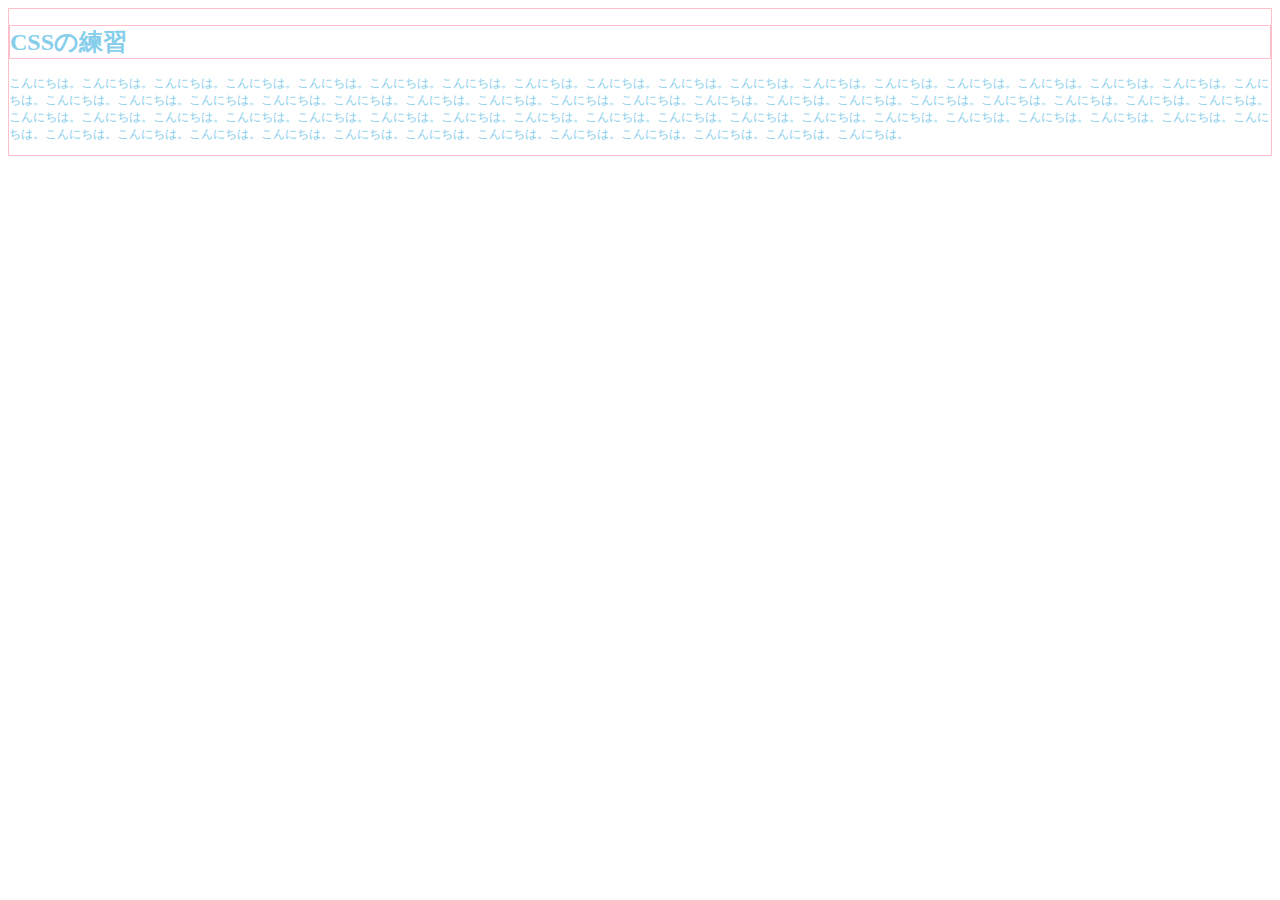
==== css_dotinstall/index.html @ 8cd96830 "make css file" ====
<!DOCTYPE html>
<html lang="ja">
    <head>
        <meta charset="utf-8">
        <title>CSSの練習</title>
        <link rel="stylesheet" href="css/styles.css">
        <!-- <style>
            h1 {
                color: red;
            }
        </style> -->
    </head>
    <body>
        <h1>CSSの練習</h1>
        <!-- <p style="color: green;">こんにちは。こんにちは。こんにちは。こんにちは。こんにちは。こんにちは。こんにちは。こんにちは。こんにちは。こんにちは。こんにちは。こんにちは。こんにちは。こんにちは。こんにちは。こんにちは。こんにちは。こんにちは。こんにちは。こんにちは。こんにちは。こんにちは。こんにちは。こんにちは。こんにちは。こんにちは。こんにちは。こんにちは。こんにちは。こんにちは。こんにちは。こんにちは。こんにちは。こんにちは。こんにちは。こんにちは。こんにちは。こんにちは。こんにちは。こんにちは。こんにちは。こんにちは。こんにちは。こんにちは。こんにちは。こんにちは。こんにちは。こんにちは。こんにちは。こんにちは。こんにちは。こんにちは。こんにちは。こんにちは。こんにちは。こんにちは。こんにちは。こんにちは。こんにちは。こんにちは。こんにちは。こんにちは。こんにちは。こんにちは。こんにちは。</p> -->
        <p>こんにちは。こんにちは。こんにちは。こんにちは。こんにちは。こんにちは。こんにちは。こんにちは。こんにちは。こんにちは。こんにちは。こんにちは。こんにちは。こんにちは。こんにちは。こんにちは。こんにちは。こんにちは。こんにちは。こんにちは。こんにちは。こんにちは。こんにちは。こんにちは。こんにちは。こんにちは。こんにちは。こんにちは。こんにちは。こんにちは。こんにちは。こんにちは。こんにちは。こんにちは。こんにちは。こんにちは。こんにちは。こんにちは。こんにちは。こんにちは。こんにちは。こんにちは。こんにちは。こんにちは。こんにちは。こんにちは。こんにちは。こんにちは。こんにちは。こんにちは。こんにちは。こんにちは。こんにちは。こんにちは。こんにちは。こんにちは。こんにちは。こんにちは。こんにちは。こんにちは。こんにちは。こんにちは。こんにちは。こんにちは。こんにちは。</p>
    </body>
</html>
---- css_dotinstall/css/styles.css ----
body {
    color: skyblue;
    font-size: 12px;
    border: 1px solid pink;
}
h1 {
    border: inherit;
}
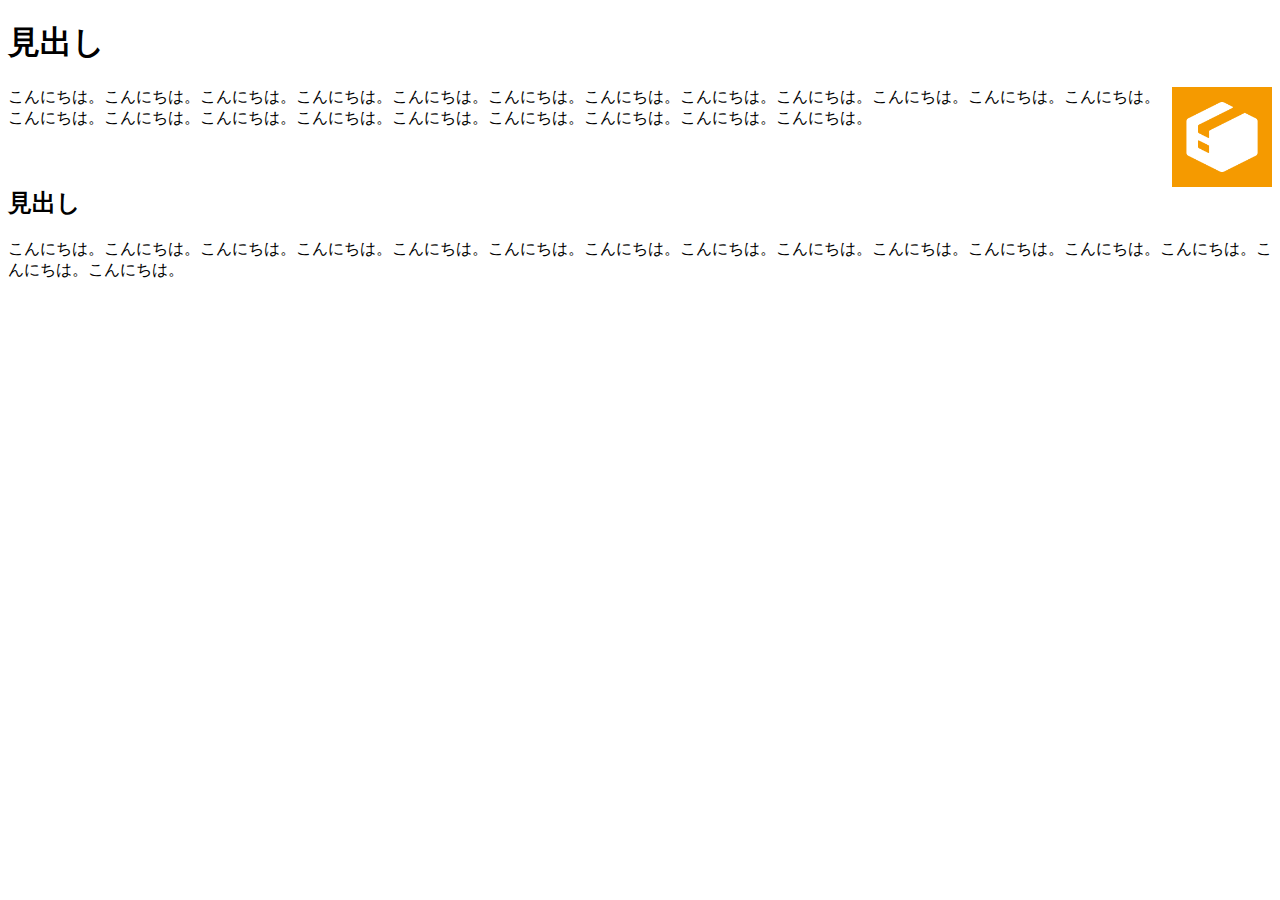
==== commit b3e5374d: "completed css grammer lesson in dotinstall" ====
--- a/css_dotinstall/index.html
+++ b/css_dotinstall/index.html
@@ -1,18 +1,15 @@
 <!DOCTYPE html>
 <html lang="ja">
-    <head>
-        <meta charset="utf-8">
-        <title>CSSの練習</title>
-        <link rel="stylesheet" href="css/styles.css">
-        <!-- <style>
-            h1 {
-                color: red;
-            }
-        </style> -->
-    </head>
-    <body>
-        <h1>CSSの練習</h1>
-        <!-- <p style="color: green;">こんにちは。こんにちは。こんにちは。こんにちは。こんにちは。こんにちは。こんにちは。こんにちは。こんにちは。こんにちは。こんにちは。こんにちは。こんにちは。こんにちは。こんにちは。こんにちは。こんにちは。こんにちは。こんにちは。こんにちは。こんにちは。こんにちは。こんにちは。こんにちは。こんにちは。こんにちは。こんにちは。こんにちは。こんにちは。こんにちは。こんにちは。こんにちは。こんにちは。こんにちは。こんにちは。こんにちは。こんにちは。こんにちは。こんにちは。こんにちは。こんにちは。こんにちは。こんにちは。こんにちは。こんにちは。こんにちは。こんにちは。こんにちは。こんにちは。こんにちは。こんにちは。こんにちは。こんにちは。こんにちは。こんにちは。こんにちは。こんにちは。こんにちは。こんにちは。こんにちは。こんにちは。こんにちは。こんにちは。こんにちは。こんにちは。</p> -->
-        <p>こんにちは。こんにちは。こんにちは。こんにちは。こんにちは。こんにちは。こんにちは。こんにちは。こんにちは。こんにちは。こんにちは。こんにちは。こんにちは。こんにちは。こんにちは。こんにちは。こんにちは。こんにちは。こんにちは。こんにちは。こんにちは。こんにちは。こんにちは。こんにちは。こんにちは。こんにちは。こんにちは。こんにちは。こんにちは。こんにちは。こんにちは。こんにちは。こんにちは。こんにちは。こんにちは。こんにちは。こんにちは。こんにちは。こんにちは。こんにちは。こんにちは。こんにちは。こんにちは。こんにちは。こんにちは。こんにちは。こんにちは。こんにちは。こんにちは。こんにちは。こんにちは。こんにちは。こんにちは。こんにちは。こんにちは。こんにちは。こんにちは。こんにちは。こんにちは。こんにちは。こんにちは。こんにちは。こんにちは。こんにちは。こんにちは。</p>
-    </body>
+<head>
+    <meta charset="utf-8">
+    <title>CSSの練習</title>
+    <link rel="stylesheet" href="css/styles.css">
+
+</head>
+<body>
+    <h1>見出し</h1>
+    <p><img src="img/logo.png" width="100" height="100">こんにちは。こんにちは。こんにちは。こんにちは。こんにちは。こんにちは。こんにちは。こんにちは。こんにちは。こんにちは。こんにちは。こんにちは。こんにちは。こんにちは。こんにちは。こんにちは。こんにちは。こんにちは。こんにちは。こんにちは。こんにちは。</p>
+    <h2>見出し</h2>
+    <p>こんにちは。こんにちは。こんにちは。こんにちは。こんにちは。こんにちは。こんにちは。こんにちは。こんにちは。こんにちは。こんにちは。こんにちは。こんにちは。こんにちは。こんにちは。</p>
+</body>
 </html>--- a/css_dotinstall/css/styles.css
+++ b/css_dotinstall/css/styles.css
@@ -1,8 +1,7 @@
-body {
-    color: skyblue;
-    font-size: 12px;
-    border: 1px solid pink;
+img {
+    float: right;
 }
-h1 {
-    border: inherit;
+
+h2 {
+    clear: right;
 }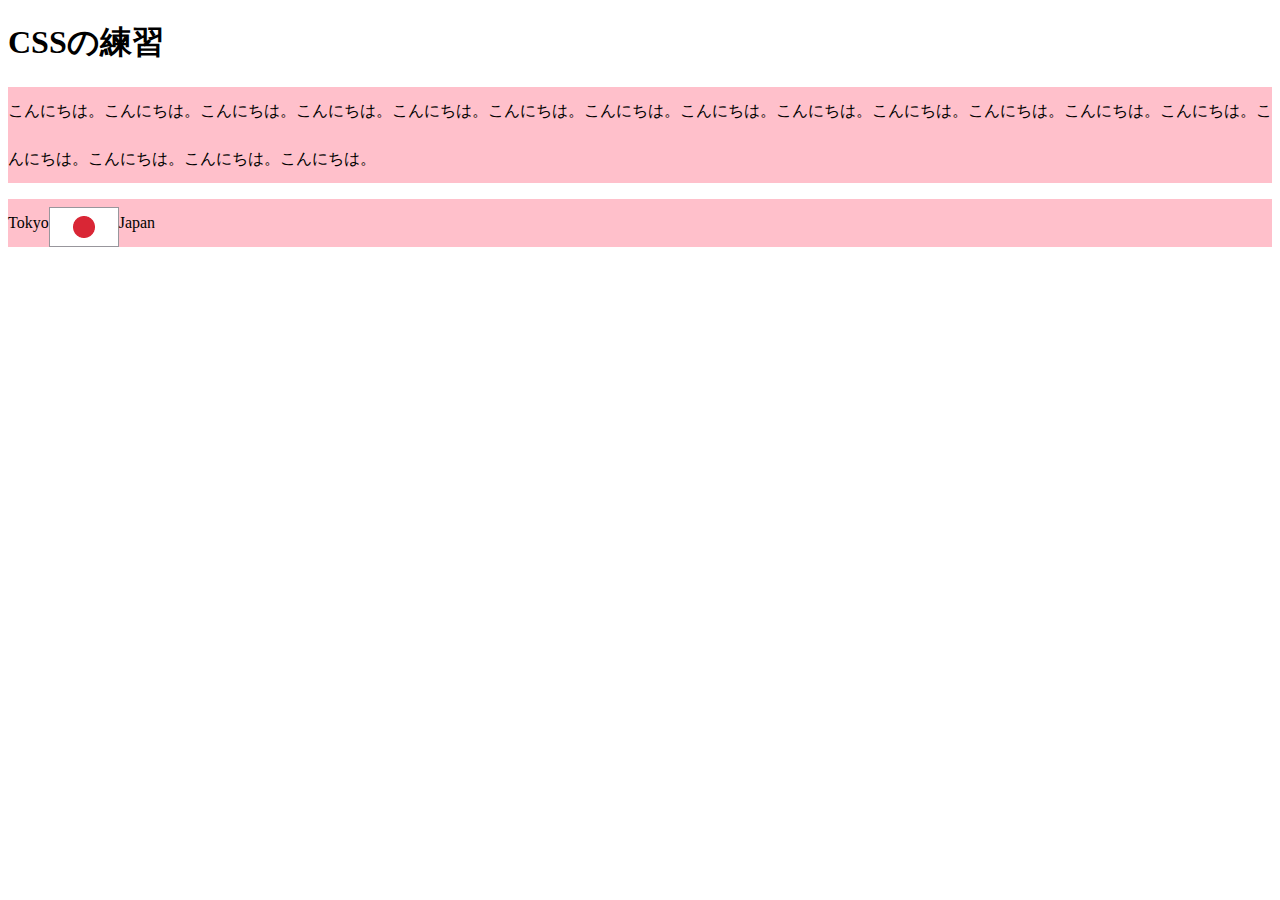
==== commit 307fc814: "css grammar practice again" ====
--- a/css_dotinstall/index.html
+++ b/css_dotinstall/index.html
@@ -7,9 +7,8 @@
 
 </head>
 <body>
-    <h1>見出し</h1>
-    <p><img src="img/logo.png" width="100" height="100">こんにちは。こんにちは。こんにちは。こんにちは。こんにちは。こんにちは。こんにちは。こんにちは。こんにちは。こんにちは。こんにちは。こんにちは。こんにちは。こんにちは。こんにちは。こんにちは。こんにちは。こんにちは。こんにちは。こんにちは。こんにちは。</p>
-    <h2>見出し</h2>
-    <p>こんにちは。こんにちは。こんにちは。こんにちは。こんにちは。こんにちは。こんにちは。こんにちは。こんにちは。こんにちは。こんにちは。こんにちは。こんにちは。こんにちは。こんにちは。</p>
+    <h1>CSSの練習</h1>
+    <p>こんにちは。こんにちは。こんにちは。こんにちは。こんにちは。こんにちは。こんにちは。こんにちは。こんにちは。こんにちは。こんにちは。こんにちは。こんにちは。こんにちは。こんにちは。こんにちは。こんにちは。</p>
+    <p>Tokyo<img src="img/japan.png">Japan</p>
 </body>
-</html>+</html>
--- a/css_dotinstall/css/styles.css
+++ b/css_dotinstall/css/styles.css
@@ -1,7 +1,8 @@
+p {
+    background-color: pink;
+    font-size: 16px;
+    line-height: 3;
+}
 img {
-    float: right;
-}
-
-h2 {
-    clear: right;
+    vertical-align: bottom;
 }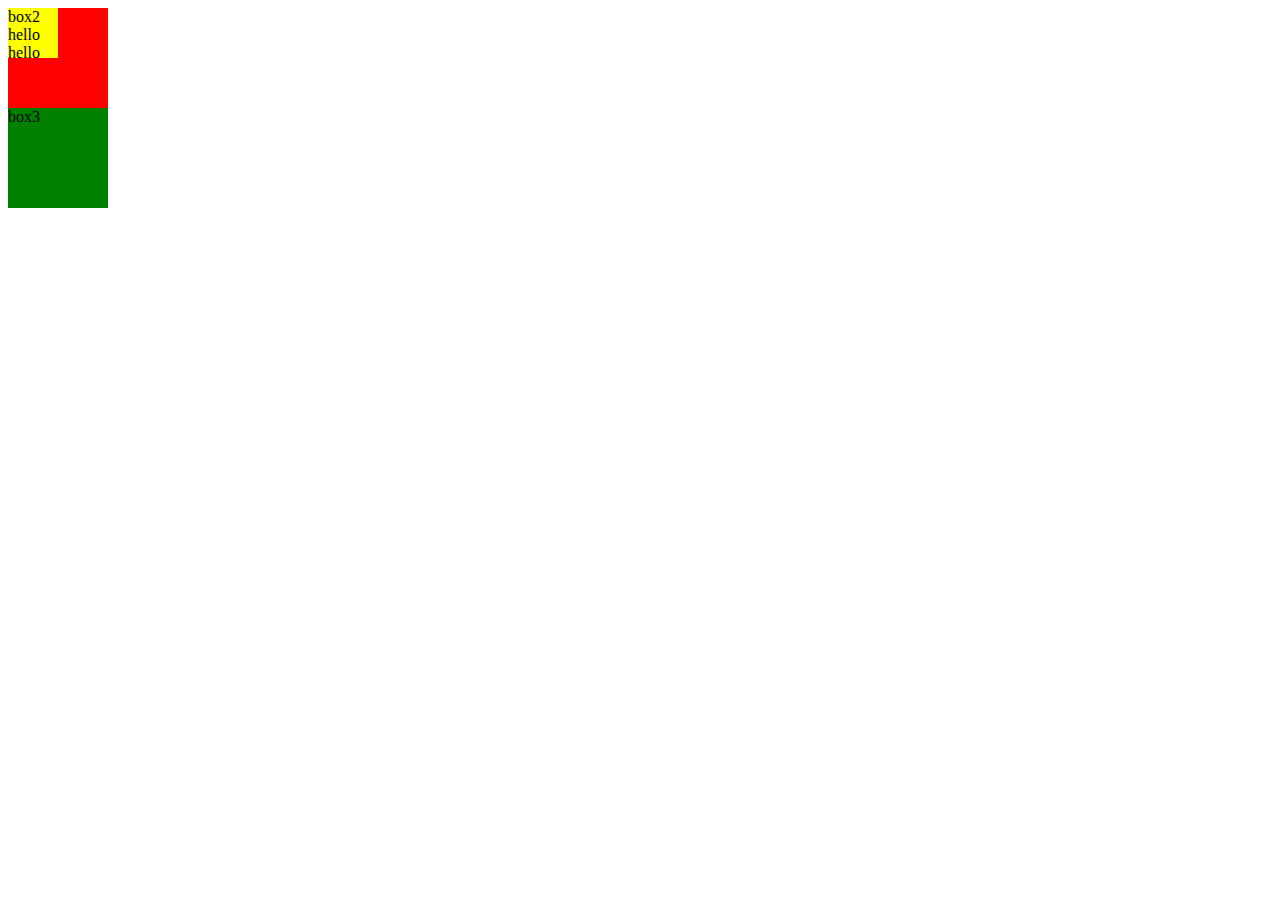
==== commit 6622825c: "try css practice again" ====
--- a/css_dotinstall/index.html
+++ b/css_dotinstall/index.html
@@ -7,8 +7,9 @@
 
 </head>
 <body>
-    <h1>CSSの練習</h1>
-    <p>こんにちは。こんにちは。こんにちは。こんにちは。こんにちは。こんにちは。こんにちは。こんにちは。こんにちは。こんにちは。こんにちは。こんにちは。こんにちは。こんにちは。こんにちは。こんにちは。こんにちは。</p>
-    <p>Tokyo<img src="img/japan.png">Japan</p>
+    <div class="box1">
+        <div class="box2">box2 hello hello hello hellohello hellohello hellohello hellohello hellohello hellohello hellohello hellohello hello</div>
+    </div>
+    <div class="box3">box3</div>
 </body>
 </html>
--- a/css_dotinstall/css/styles.css
+++ b/css_dotinstall/css/styles.css
@@ -1,8 +1,16 @@
-p {
-    background-color: pink;
-    font-size: 16px;
-    line-height: 3;
+.box1 {
+    background-color: red;
+    height: 100px;
+    width: 100px;
 }
-img {
-    vertical-align: bottom;
+.box2 {
+    background-color: yellow;
+    height: 50px;
+    width: 50px;
+    overflow: scroll;
+}
+.box3 {
+    background-color: green;
+    height: 100px;
+    width: 100px;
 }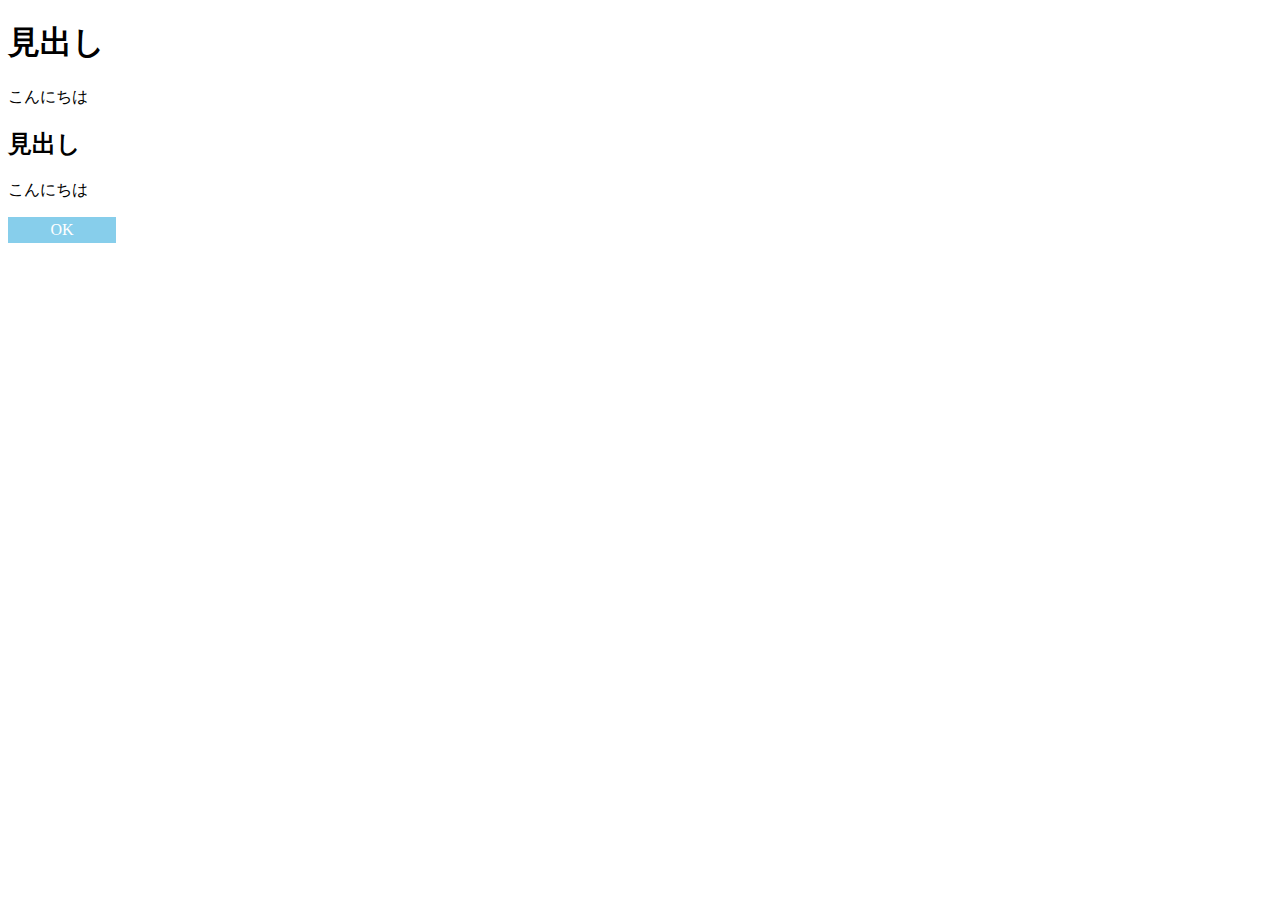
==== commit 478c77f6: "css selectors practice" ====
--- a/css_dotinstall/index.html
+++ b/css_dotinstall/index.html
@@ -3,13 +3,13 @@
 <head>
     <meta charset="utf-8">
     <title>CSSの練習</title>
-    <link rel="stylesheet" href="css/styles.css">
-
+    <link rel="stylesheet" href="./css/styles.css">
 </head>
 <body>
-    <div class="box1">
-        <div class="box2">box2 hello hello hello hellohello hellohello hellohello hellohello hellohello hellohello hellohello hellohello hello</div>
-    </div>
-    <div class="box3">box3</div>
+    <h1 data-subtitle=" - Main Title">見出し</h1>
+    <p>こんにちは</p>
+    <h2 data-subtitle=" - Sub Title">見出し</h2>
+    <p>こんにちは</p>
+    <div class="btn">OK</div>
 </body>
 </html>
--- a/css_dotinstall/css/styles.css
+++ b/css_dotinstall/css/styles.css
@@ -1,16 +1,12 @@
-.box1 {
-    background-color: red;
-    height: 100px;
+.btn {
     width: 100px;
+    background: skyblue;
+    text-align: center;
+    padding: 4px;
+    color: white;
+    cursor: pointer;
 }
-.box2 {
-    background-color: yellow;
-    height: 50px;
-    width: 50px;
-    overflow: scroll;
-}
-.box3 {
-    background-color: green;
-    height: 100px;
-    width: 100px;
+
+.btn:hover {
+    opacity: 0.8;
 }